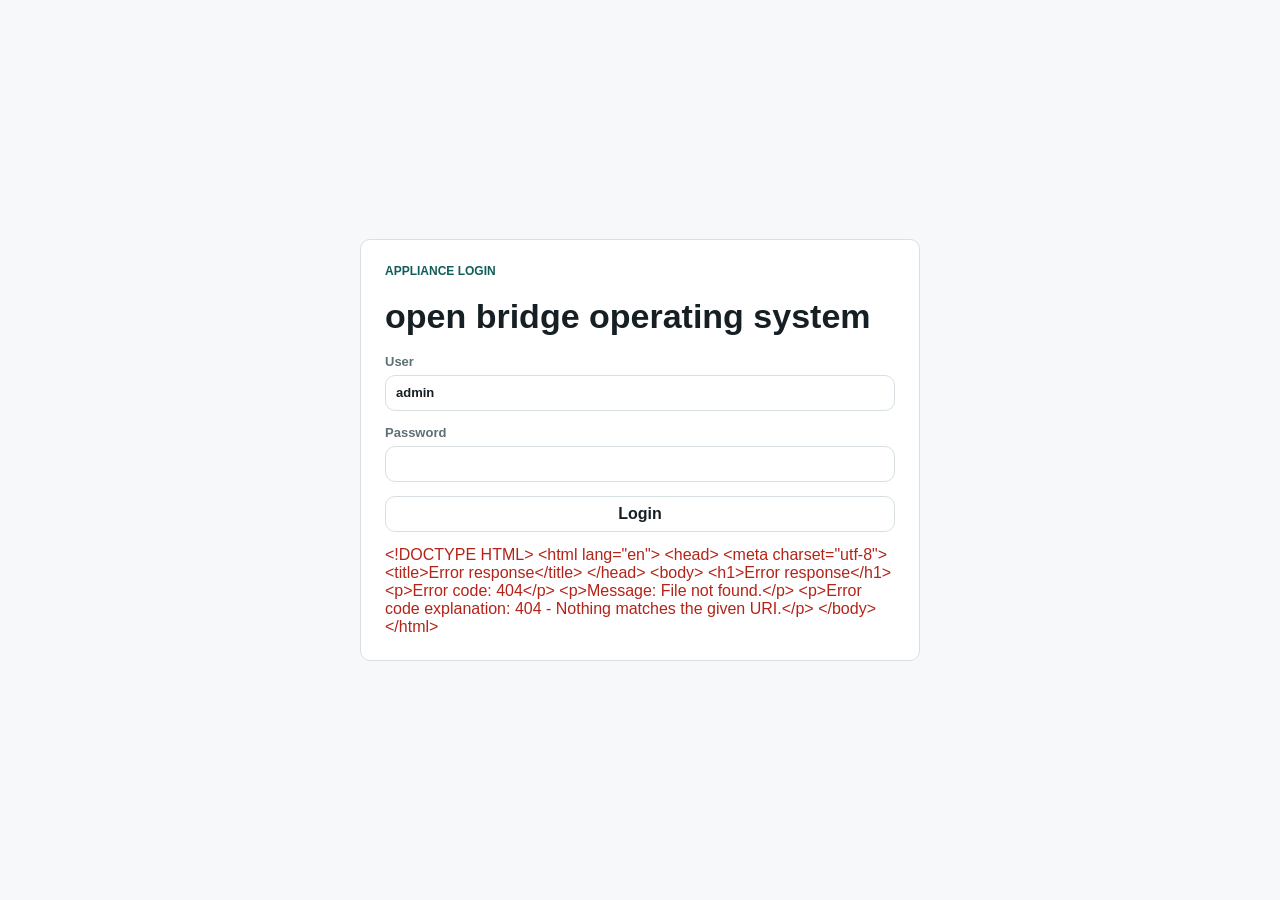
==== apps/obos-web/index.html @ 205cfef3 "Add signed full appliance updates" ====
<!doctype html>
<html lang="en">
  <head>
    <meta charset="utf-8">
    <meta name="viewport" content="width=device-width, initial-scale=1">
    <title>open bridge operating system</title>
    <link rel="stylesheet" href="./styles.css">
    <script src="./app.js" defer></script>
  </head>
  <body>
    <section class="auth-shell" data-auth-screen aria-labelledby="login-title">
      <form class="auth-panel" data-login-form>
        <p class="eyebrow">Appliance Login</p>
        <h1 id="login-title">open bridge operating system</h1>
        <label>
          User
          <input name="username" type="text" value="admin" autocomplete="username" required>
        </label>
        <label>
          Password
          <input name="password" type="password" autocomplete="current-password" required>
        </label>
        <button type="submit">Login</button>
        <p class="auth-status" data-auth-status>Checking session...</p>
      </form>
    </section>

    <main class="shell" data-app-shell hidden>
      <header class="topbar" aria-label="Appliance overview">
        <div>
          <p class="eyebrow">Appliance Console</p>
          <h1>open bridge operating system</h1>
          <nav class="app-nav" aria-label="Console navigation">
            <a href="/obos/" aria-current="page">Overview</a>
            <a href="/obos/diagnostics/">System Diagnostics</a>
          </nav>
        </div>
        <dl class="summary-strip" aria-label="Current appliance state">
          <div>
            <dt>open bridge server</dt>
            <dd data-agent-field="status-summary:service_active">pending</dd>
          </div>
          <div>
            <dt>Security baseline</dt>
            <dd data-agent-field="security-summary:result">pending</dd>
            <a class="status-link" href="/obos/diagnostics/">View diagnostics</a>
          </div>
          <div>
            <dt>MQTT LAN</dt>
            <dd data-agent-field="mqtt-summary:lan_enabled">pending</dd>
          </div>
        </dl>
      </header>

      <section class="panel primary-panel" aria-labelledby="status-title">
        <div class="panel-heading">
          <div>
            <p class="eyebrow">Status</p>
            <h2 id="status-title">Appliance Health <button class="help-button" type="button" aria-label="Help for appliance health" data-help-title="Appliance Health" data-help="This area combines the managed OBS service state, direct health checks, update recovery readiness, network state, and the result of the most recent action.">?</button></h2>
          </div>
          <div class="button-row" aria-label="Appliance actions">
            <button type="button" data-mutation-action="start" data-confirm="start" data-mutation-status-target="service-action">Start</button>
            <button type="button" data-mutation-action="stop" data-confirm="stop" data-mutation-status-target="service-action">Stop</button>
            <button type="button" data-mutation-action="restart" data-confirm="restart" data-mutation-status-target="service-action">Restart</button>
            <button type="button" data-mutation-action="update" data-confirm="update" data-mutation-status-target="service-action" title="Back up OBS, update Debian packages and containers, verify health, and reboot when required">Update Appliance</button>
            <button type="button" data-logout>Logout</button>
            <button class="icon-button" type="button" aria-label="Refresh status" title="Refresh status" data-refresh-status>
              <svg aria-hidden="true" viewBox="0 0 24 24" width="18" height="18">
                <path d="M20 11a8 8 0 1 0-2.34 5.66M20 4v7h-7" fill="none" stroke="currentColor" stroke-width="2" stroke-linecap="round" stroke-linejoin="round"/>
              </svg>
            </button>
          </div>
        </div>
        <div class="metric-grid">
          <article>
            <span>Systemd <button class="help-button" type="button" aria-label="Help for Systemd" data-help-title="Systemd" data-help="Shows whether the operating-system service that manages the OBS containers is active. Active means systemd completed the managed Compose start successfully.">?</button></span>
            <strong data-agent-field="status-summary:service_active">pending</strong>
          </article>
          <article>
            <span>Local health <button class="help-button" type="button" aria-label="Help for local health" data-help-title="Local health" data-help="Checks the OBS health endpoint directly on localhost. OK confirms that the application responds without involving nginx or TLS.">?</button></span>
            <strong data-agent-field="status-summary:health_local">pending</strong>
          </article>
          <article>
            <span>HTTPS proxy <button class="help-button" type="button" aria-label="Help for HTTPS proxy" data-help-title="HTTPS proxy" data-help="Checks OBS through nginx using the appliance Root CA. OK confirms the complete local HTTPS path and certificate trust.">?</button></span>
            <strong data-agent-field="status-summary:health_https_proxy">pending</strong>
          </article>
          <article>
            <span>Last update <button class="help-button" type="button" aria-label="Help for last update" data-help-title="Last update" data-help="True means at least one complete update has pulled images, restarted OBS, passed both health checks, and written an update record.">?</button></span>
            <strong data-agent-field="update-summary:last_update_present">pending</strong>
          </article>
          <article>
            <span>OS packages</span>
            <strong data-agent-field="update-summary:last_update_os_packages_updated">pending</strong>
          </article>
          <article>
            <span>OBOS release <button class="help-button" type="button" aria-label="Help for OBOS release update" data-help-title="OBOS release update" data-help="Checks the latest GitHub release for a signed in-place update bundle. The appliance installs it only after its Minisign signature and archive checksum pass.">?</button></span>
            <strong data-agent-field="update-summary:last_update_obos_release_status">pending</strong>
          </article>
          <article>
            <span>Release channel</span>
            <strong data-agent-field="update-release-summary:release_status">pending</strong>
          </article>
          <article>
            <span>Installed OBOS</span>
            <strong data-agent-field="update-release-summary:installed_version">pending</strong>
          </article>
          <article>
            <span>Latest signed OBOS</span>
            <strong data-agent-field="update-release-summary:available_version">pending</strong>
          </article>
          <article>
            <span>Container images</span>
            <strong data-agent-field="update-summary:last_update_container_images_updated">pending</strong>
          </article>
          <article>
            <span>Reboot pending <button class="help-button" type="button" aria-label="Help for reboot status" data-help-title="Update reboot" data-help="A complete appliance update schedules a controlled reboot when packages or a new kernel require it. The update waits 60 seconds so the browser can receive the result.">?</button></span>
            <strong data-agent-field="update-summary:last_update_reboot_pending">pending</strong>
          </article>
          <article>
            <span>Application rollback backup <button class="help-button" type="button" aria-label="Help for rollback backup" data-help-title="Application rollback backup" data-help="True means the OBS data and configuration backup created immediately before the last successful update still exists. It does not roll back Debian packages or OBOS system files.">?</button></span>
            <strong data-agent-field="update-summary:rollback_backup_present">pending</strong>
          </article>
          <article>
            <span>Network <button class="help-button" type="button" aria-label="Help for network" data-help-title="Network" data-help="True means the appliance has a default network route. It does not by itself prove Internet or DNS connectivity.">?</button></span>
            <strong data-agent-field="system-summary:default_route_present">pending</strong>
          </article>
          <article>
            <span>Action <button class="help-button" type="button" aria-label="Help for action status" data-help-title="Action status" data-help="Shows the current or most recent Start, Stop, Restart, or Update operation. On failure the detailed agent error is displayed here.">?</button></span>
            <strong data-mutation-status="service-action">ready</strong>
          </article>
        </div>
        <section class="release-preview" aria-labelledby="release-preview-title">
          <h3 id="release-preview-title">Release notes <button class="help-button" type="button" aria-label="Help for release notes" data-help-title="Signed release notes" data-help="These notes are downloaded from the latest GitHub release and accepted only when their checksum is covered by the valid Minisign-signed update manifest. They are shown before update confirmation.">?</button></h3>
          <pre data-release-notes>No signed release notes are available.</pre>
        </section>
      </section>

      <section class="grid" aria-label="Operational panels">
        <article class="panel">
          <div class="panel-heading">
            <h2>Backups <button class="help-button" type="button" aria-label="Help for backups" data-help-title="Backups" data-help="Creates appliance-local backups containing OBS data, MQTT state, configuration, appliance identity, and TLS private material. Portable exports add passphrase-based encryption for transfer.">?</button></h2>
            <div class="button-row">
              <button type="button" data-mutation-action="backup" data-confirm="backup" data-mutation-status-target="backup">Create Backup</button>
              <div class="control-group">
                <input id="portable-passphrase" type="password" autocomplete="new-password" placeholder="export passphrase" aria-label="Portable export passphrase">
                <button type="button" data-mutation-action="portable-export" data-confirm="portable-export" data-mutation-status-target="portable-export" data-mutation-backup-from="backup-summary:latest_backup">Portable Export</button>
                <a class="download-link" href="#" data-portable-download hidden>Download</a>
              </div>
            </div>
          </div>
          <dl>
            <div><dt>Latest backup</dt><dd data-agent-field="backup-summary:latest_backup_present">pending</dd></div>
            <div><dt>Backup count</dt><dd data-agent-field="backup-list:backup_count">pending</dd></div>
            <div><dt>Inspection</dt><dd data-agent-field="backup-summary:latest_backup_inspection">pending</dd></div>
            <div><dt>Retention candidates</dt><dd data-agent-field="backup-prune-plan:delete_candidate_count">pending</dd></div>
            <div><dt>Backup action</dt><dd data-mutation-status="backup">ready</dd></div>
            <div><dt>Portable export</dt><dd data-mutation-status="portable-export">ready</dd></div>
          </dl>
        </article>

        <article class="panel">
          <div class="panel-heading">
            <h2>Restore <button class="help-button" type="button" aria-label="Help for restore" data-help-title="Restore" data-help="Restore is staged first and never applied directly from this web console. Inspect the staged result and use an explicitly confirmed CLI apply step.">?</button></h2>
            <div class="button-row">
              <button type="button" data-mutation-action="restore-stage" data-confirm="restore-stage" data-mutation-status-target="restore-stage" data-mutation-backup-from="backup-summary:latest_backup">Stage Latest</button>
              <div class="control-group">
                <input id="portable-import-file" type="file" accept=".tar,application/x-tar" aria-label="Portable backup file">
                <button type="button" data-upload-portable>Upload Portable</button>
              </div>
              <div class="control-group">
                <input id="portable-import-passphrase" type="password" autocomplete="new-password" placeholder="import passphrase" aria-label="Portable import passphrase">
                <button type="button" data-mutation-action="portable-import-stage" data-confirm="portable-import-stage" data-mutation-status-target="portable-import" data-mutation-portable-from="portable-import-upload:portable_backup">Stage Portable</button>
              </div>
            </div>
          </div>
          <dl>
            <div><dt>Stage directory</dt><dd data-agent-field="restore-stage-summary:stage_dir_present">pending</dd></div>
            <div><dt>Staged restores</dt><dd data-agent-field="restore-stage-summary:stage_count">pending</dd></div>
            <div><dt>Apply plan</dt><dd data-agent-field="restore-apply-plan:format">not selected</dd></div>
            <div><dt>Restore action</dt><dd data-mutation-status="restore-stage">ready</dd></div>
            <div><dt>Portable import</dt><dd data-mutation-status="portable-import">ready</dd></div>
          </dl>
        </article>

        <article class="panel">
          <div class="panel-heading">
            <h2>MQTT Exposure <button class="help-button" type="button" aria-label="Help for MQTT exposure" data-help-title="MQTT Exposure" data-help="MQTT is localhost-only by default. Enable LAN only when external clients require it, and restrict the source CIDR whenever possible.">?</button></h2>
            <div class="button-row">
              <div class="control-group">
                <input id="mqtt-source-cidr" type="text" inputmode="text" autocomplete="off" placeholder="source CIDR" aria-label="MQTT source CIDR">
                <button type="button" data-mutation-action="mqtt-enable-lan" data-confirm="mqtt-enable-lan" data-mutation-status-target="mqtt">Enable LAN</button>
              </div>
              <button type="button" data-mutation-action="mqtt-disable-lan" data-confirm="mqtt-disable-lan" data-mutation-status-target="mqtt">Disable LAN</button>
            </div>
          </div>
          <dl>
            <div><dt>Plain listener</dt><dd data-agent-field="mqtt-summary:mqtt_host_port">pending</dd></div>
            <div><dt>WebSocket listener</dt><dd data-agent-field="mqtt-summary:mqtt_ws_host_port">pending</dd></div>
            <div><dt>Firewall source</dt><dd data-agent-field="mqtt-summary:firewall_source">pending</dd></div>
            <div><dt>MQTT action</dt><dd data-mutation-status="mqtt">ready</dd></div>
          </dl>
        </article>

        <article class="panel">
          <div class="panel-heading">
            <h2>Host Basics <button class="help-button" type="button" aria-label="Help for host basics" data-help-title="Host Basics" data-help="Set a short hostname and optional domain to form the system FQDN. Host identity changes do not silently replace certificates; use Renew Leaf afterward to issue a certificate containing the new DNS name.">?</button></h2>
            <div class="button-row">
              <div class="control-group">
                <input id="host-name" type="text" inputmode="text" autocomplete="off" placeholder="hostname" aria-label="Hostname">
                <input id="host-domain" type="text" inputmode="text" autocomplete="off" placeholder="domain (optional)" aria-label="Domain">
                <button type="button" data-mutation-action="set-hostname" data-confirm="set-hostname" data-mutation-status-target="host">Set Host Identity</button>
              </div>
              <div class="control-group">
                <input id="host-timezone" type="text" inputmode="text" autocomplete="off" placeholder="Search timezone" list="timezone-options" aria-label="Timezone">
                <button type="button" data-mutation-action="set-timezone" data-confirm="set-timezone" data-mutation-status-target="host">Set Timezone</button>
              </div>
              <datalist id="timezone-options"></datalist>
            </div>
          </div>
          <p class="inline-notice" data-host-identity-tls-notice hidden>
            Host identity is not present in the active leaf certificate. The current certificate remains active until you select <strong>Renew Leaf</strong> in TLS Trust.
          </p>
          <dl>
            <div><dt>Hostname</dt><dd data-agent-field="system-summary:hostname">pending</dd></div>
            <div><dt>Timezone</dt><dd data-agent-field="system-summary:timezone">pending</dd></div>
            <div><dt>Primary interface</dt><dd data-agent-field="system-summary:primary_interface">pending</dd></div>
            <div><dt>Host action</dt><dd data-mutation-status="host">ready</dd></div>
          </dl>
        </article>

        <article class="panel">
          <div class="panel-heading">
            <h2>TLS Trust <button class="help-button" type="button" aria-label="Help for TLS trust" data-help-title="TLS Trust" data-help="TLS material and the public Root CA download are prepared automatically during first boot and after certificate renewal. Renew Leaf preserves the Root CA while immediately issuing a new server certificate for the current host identity and primary network addresses.">?</button></h2>
            <div class="button-row">
              <button type="button" data-mutation-action="tls-renew-leaf" data-confirm="tls-renew-leaf" data-mutation-status-target="tls" title="Issue a new leaf for the current hostname, FQDN, and IP addresses">Renew Leaf</button>
              <a class="download-link" href="/obos/api/v1/downloads/trust-ca" data-ca-download hidden>Download Root CA</a>
            </div>
          </div>
          <dl>
            <div><dt>Local CA <button class="help-button" type="button" aria-label="Help for local CA" data-help-title="Local Root CA" data-help="The appliance-specific trust anchor. Export and install this public certificate on clients that should trust the OBOS HTTPS certificate.">?</button></dt><dd data-agent-field="tls-summary:local_ca_present">pending</dd></div>
            <div><dt>CA fingerprint</dt><dd data-agent-field="tls-summary:local_ca_sha256_fingerprint">pending</dd></div>
            <div><dt>Leaf certificate <button class="help-button" type="button" aria-label="Help for leaf certificate" data-help-title="Leaf certificate" data-help="The HTTPS server certificate presented by this appliance. It is signed by the local Root CA and should not be installed as the trust anchor.">?</button></dt><dd data-agent-field="tls-summary:leaf_present">pending</dd></div>
            <div><dt>Leaf fingerprint</dt><dd data-agent-field="tls-summary:leaf_sha256_fingerprint">pending</dd></div>
            <div><dt>Leaf valid until</dt><dd data-agent-field="tls-summary:leaf_not_after">pending</dd></div>
            <div><dt>Expiry warning</dt><dd data-agent-field="tls-summary:leaf_expiry_warning">pending</dd></div>
            <div><dt>Leaf DNS names</dt><dd data-agent-field="tls-summary:leaf_dns_names">pending</dd></div>
            <div><dt>Leaf IP addresses</dt><dd data-agent-field="tls-summary:leaf_ip_addresses">pending</dd></div>
            <div><dt>Leaf validity policy <button class="help-button" type="button" aria-label="Help for leaf validity policy" data-help-title="Leaf validity policy" data-help="New leaf certificates are valid for at most 90 days. A daily timer renews the leaf after 47 days, while preserving the local Root CA.">?</button></dt><dd><span data-agent-field="tls-summary:leaf_validity_days">pending</span> days</dd></div>
            <div><dt>Automatic renewal</dt><dd>after <span data-agent-field="tls-summary:leaf_renew_after_days">pending</span> days</dd></div>
            <div><dt>Previous leaf backups</dt><dd data-agent-field="tls-summary:leaf_backup_keep">pending</dd></div>
            <div><dt>Trust bundle <button class="help-button" type="button" aria-label="Help for trust bundle" data-help-title="Trust bundle" data-help="True means public trust files were generated on the appliance. Use Download Root CA to retrieve the Root CA certificate; no private key is included.">?</button></dt><dd data-agent-field="tls-summary:trust_export_present">pending</dd></div>
            <div><dt>TLS action</dt><dd data-mutation-status="tls">ready</dd></div>
          </dl>
        </article>

      </section>
    </main>
    <dialog class="help-dialog" data-help-dialog aria-labelledby="help-dialog-title">
      <div class="help-dialog-heading">
        <h2 id="help-dialog-title" data-help-dialog-title>Help</h2>
        <button class="help-close" type="button" aria-label="Close help" data-help-close>×</button>
      </div>
      <p data-help-dialog-body></p>
    </dialog>
    <dialog class="confirmation-dialog" data-confirm-dialog aria-labelledby="confirmation-dialog-title" aria-describedby="confirmation-dialog-body">
      <div class="confirmation-dialog-heading">
        <span class="confirmation-icon" aria-hidden="true">!</span>
        <div>
          <p class="eyebrow">Confirm action</p>
          <h2 id="confirmation-dialog-title" data-confirm-dialog-title>Continue?</h2>
        </div>
      </div>
      <p id="confirmation-dialog-body" data-confirm-dialog-body></p>
      <form method="dialog" class="confirmation-actions">
        <button type="submit" value="cancel" autofocus>Cancel</button>
        <button class="primary-action" type="submit" value="confirm" data-confirm-dialog-accept>Continue</button>
      </form>
    </dialog>
  </body>
</html>
---- apps/obos-web/styles.css ----
:root {
  color-scheme: light;
  --bg: #f7f8fa;
  --surface: #ffffff;
  --surface-muted: #eef3f5;
  --text: #162024;
  --muted: #5f6f76;
  --line: #d9e0e4;
  --accent: #0f766e;
  --accent-strong: #115e59;
  --success: #08745b;
  --success-bg: #e9f7f2;
  --warn: #a16207;
  --danger: #b42318;
  --danger-bg: #fff0ee;
  --radius: 10px;
}

* {
  box-sizing: border-box;
}

[hidden] {
  display: none !important;
}

body {
  margin: 0;
  min-width: 320px;
  background: var(--bg);
  color: var(--text);
  font-family: Arial, Helvetica, sans-serif;
}

button {
  min-height: 36px;
  border: 1px solid var(--line);
  border-radius: var(--radius);
  background: var(--surface);
  color: var(--text);
  font: inherit;
  font-weight: 700;
  padding: 0 12px;
  transition: border-color 120ms ease, background 120ms ease, color 120ms ease, transform 120ms ease;
}

button:hover:not(:disabled),
.download-link:hover {
  border-color: var(--accent);
  background: var(--surface-muted);
}

button:active:not(:disabled) {
  transform: translateY(1px);
}

button:focus-visible,
input:focus-visible,
.download-link:focus-visible,
.app-nav a:focus-visible {
  outline: 3px solid rgb(15 118 110 / 20%);
  outline-offset: 2px;
}

.download-link {
  display: inline-flex;
  min-height: 36px;
  align-items: center;
  border: 1px solid var(--line);
  border-radius: var(--radius);
  background: var(--surface-muted);
  color: var(--accent-strong);
  font-weight: 700;
  padding: 0 12px;
  text-decoration: none;
}

button:disabled {
  color: var(--muted);
  cursor: not-allowed;
  opacity: 0.65;
}

.help-button {
  display: inline-grid;
  width: 18px;
  height: 18px;
  min-height: 18px;
  place-items: center;
  margin-left: 3px;
  border-color: #9db0b8;
  border-radius: 50%;
  color: var(--accent-strong);
  font-size: 12px;
  line-height: 1;
  padding: 0;
  vertical-align: 1px;
}

.help-button:hover,
.help-button:focus-visible {
  border-color: var(--accent);
  background: var(--surface-muted);
}

.help-dialog {
  width: min(520px, calc(100% - 32px));
  border: 1px solid var(--line);
  border-radius: 12px;
  background: var(--surface);
  color: var(--text);
  padding: 20px;
  box-shadow: 0 18px 48px rgb(22 32 36 / 22%);
}

.help-dialog::backdrop {
  background: rgb(16 24 32 / 48%);
}

.confirmation-dialog {
  width: min(500px, calc(100% - 32px));
  border: 1px solid var(--line);
  border-radius: 16px;
  background: var(--surface);
  color: var(--text);
  padding: 24px;
  box-shadow: 0 24px 64px rgb(22 32 36 / 28%);
}

.confirmation-dialog::backdrop {
  background: rgb(16 24 32 / 55%);
  backdrop-filter: blur(2px);
}

.confirmation-dialog-heading {
  display: flex;
  align-items: center;
  gap: 14px;
}

.confirmation-dialog-heading h2 {
  margin: 0;
}

.confirmation-icon {
  display: grid;
  width: 42px;
  height: 42px;
  flex: 0 0 42px;
  place-items: center;
  border-radius: 50%;
  background: var(--surface-muted);
  color: var(--accent-strong);
  font-size: 22px;
  font-weight: 800;
}

.confirmation-dialog[data-tone="warning"] .confirmation-icon {
  background: #fff4d6;
  color: var(--warn);
}

.confirmation-dialog[data-tone="danger"] .confirmation-icon {
  background: var(--danger-bg);
  color: var(--danger);
}

.confirmation-dialog > p {
  margin: 18px 0 0;
  color: var(--muted);
  line-height: 1.55;
  white-space: pre-line;
}

.confirmation-actions {
  display: flex;
  justify-content: flex-end;
  gap: 8px;
  margin-top: 24px;
}

.primary-action {
  border-color: var(--accent);
  background: var(--accent);
  color: #ffffff;
}

.primary-action:hover:not(:disabled) {
  border-color: var(--accent-strong);
  background: var(--accent-strong);
}

.confirmation-dialog[data-tone="danger"] .primary-action {
  border-color: var(--danger);
  background: var(--danger);
}

.confirmation-dialog[data-tone="danger"] .primary-action:hover:not(:disabled) {
  border-color: #8f1c13;
  background: #8f1c13;
}

.help-dialog-heading {
  display: flex;
  align-items: center;
  justify-content: space-between;
  gap: 16px;
}

.help-dialog p {
  margin: 14px 0 0;
  color: var(--muted);
  line-height: 1.55;
}

.help-close {
  width: 32px;
  min-height: 32px;
  padding: 0;
  font-size: 22px;
  line-height: 1;
}

input {
  min-height: 36px;
  min-width: 150px;
  border: 1px solid var(--line);
  border-radius: var(--radius);
  background: var(--surface);
  color: var(--text);
  font: inherit;
  padding: 0 10px;
}

.auth-shell {
  min-height: 100vh;
  display: grid;
  place-items: center;
  padding: 24px;
}

.auth-panel {
  width: min(100%, 560px);
  display: grid;
  gap: 14px;
  border: 1px solid var(--line);
  border-radius: var(--radius);
  background: var(--surface);
  padding: 24px;
}

.auth-panel label {
  display: grid;
  gap: 6px;
  color: var(--muted);
  font-size: 13px;
  font-weight: 700;
}

.auth-panel h1 {
  margin-bottom: 4px;
}

.auth-status {
  min-height: 20px;
  margin: 0;
  color: var(--muted);
  overflow-wrap: anywhere;
}

.auth-status[data-state="ok"] {
  color: var(--accent-strong);
}

.auth-status[data-state="error"] {
  color: var(--danger);
}

.shell {
  width: min(1280px, calc(100% - 32px));
  margin: 0 auto;
  padding: 24px 0 40px;
}

.topbar {
  display: grid;
  grid-template-columns: minmax(0, 1fr) minmax(320px, 560px);
  gap: 24px;
  align-items: end;
  padding: 20px 0 24px;
}

.diagnostics-topbar {
  align-items: center;
}

.app-nav {
  display: flex;
  gap: 6px;
  margin-top: 14px;
}

.app-nav a {
  border-radius: 999px;
  color: var(--muted);
  font-size: 13px;
  font-weight: 700;
  padding: 7px 11px;
  text-decoration: none;
}

.app-nav a:hover,
.app-nav a[aria-current="page"] {
  background: var(--surface-muted);
  color: var(--accent-strong);
}

.page-actions {
  display: flex;
  justify-content: flex-end;
  gap: 8px;
}

.status-link {
  display: inline-block;
  margin-top: 7px;
  color: var(--accent-strong);
  font-size: 12px;
  font-weight: 700;
  text-decoration: none;
}

.status-link:hover {
  text-decoration: underline;
}

.eyebrow {
  margin: 0 0 6px;
  color: var(--accent-strong);
  font-size: 12px;
  font-weight: 800;
  letter-spacing: 0;
  text-transform: uppercase;
}

h1,
h2 {
  margin: 0;
  letter-spacing: 0;
}

h1 {
  font-size: 34px;
  line-height: 1.1;
}

h2 {
  font-size: 18px;
  line-height: 1.25;
}

.summary-strip,
.metric-grid,
.grid,
.inline-list {
  display: grid;
  gap: 12px;
}

.summary-strip {
  grid-template-columns: repeat(3, minmax(0, 1fr));
  margin: 0;
}

.summary-strip div,
.metric-grid article {
  min-width: 0;
  border: 1px solid var(--line);
  border-radius: var(--radius);
  background: var(--surface);
  padding: 12px;
}

dt,
.metric-grid span {
  color: var(--muted);
  font-size: 12px;
  font-weight: 700;
}

dd,
.metric-grid strong {
  display: block;
  min-width: 0;
  margin: 4px 0 0;
  overflow-wrap: anywhere;
  font-size: 15px;
}

[data-agent-field][data-state="ok"],
[data-mutation-status][data-state="ok"] {
  color: var(--success);
  font-weight: 700;
}

[data-agent-field][data-state="loading"],
[data-mutation-status][data-state="loading"] {
  color: var(--muted);
}

[data-agent-field][data-state="error"],
[data-mutation-status][data-state="error"] {
  color: var(--danger);
  font-weight: 700;
}

.log-viewer {
  min-height: 180px;
  max-height: 360px;
  margin: 14px 0 0;
  overflow: auto;
  border: 1px solid var(--line);
  border-radius: var(--radius);
  background: #101820;
  color: #e7eef2;
  font: 13px/1.45 Consolas, "Liberation Mono", monospace;
  overflow-wrap: anywhere;
  padding: 12px;
  white-space: pre-wrap;
}

.release-preview {
  margin-top: 14px;
  border: 1px solid var(--line);
  border-radius: var(--radius);
  background: var(--surface-muted);
  padding: 14px;
}

.release-preview h3 {
  margin: 0;
  font-size: 15px;
}

.release-preview pre {
  max-height: 240px;
  margin: 10px 0 0;
  overflow: auto;
  color: var(--text);
  font: inherit;
  line-height: 1.5;
  overflow-wrap: anywhere;
  white-space: pre-wrap;
}

.log-viewer[data-state="loading"] {
  color: #a9b8c0;
}

.log-viewer[data-state="error"] {
  color: #f9b4aa;
}

.secret-value {
  font-family: Consolas, "Liberation Mono", monospace;
  overflow-wrap: anywhere;
}

.secret-value[data-state="ok"] {
  color: var(--accent-strong);
}

.secret-value[data-state="error"] {
  color: var(--danger);
}

.secret-notice dd {
  display: grid;
  gap: 8px;
}

.secret-notice button {
  justify-self: start;
}

.panel {
  border: 1px solid var(--line);
  border-radius: var(--radius);
  background: var(--surface);
  padding: 18px;
  box-shadow: 0 3px 14px rgb(22 32 36 / 5%);
}

.inline-notice {
  margin: 0 0 14px;
  border: 1px solid #d49a27;
  border-radius: 8px;
  background: #fff7df;
  color: #714d00;
  padding: 10px 12px;
}

.failure-details {
  margin-top: 14px;
  border: 1px solid #d33d2e;
  border-radius: 8px;
  background: #fff1ef;
  color: #7a1f16;
  padding: 10px 12px;
}

.failure-details h3 {
  margin: 0 0 8px;
  font-size: 15px;
}

.failure-details ul {
  margin: 0;
  padding-left: 20px;
}

.primary-panel {
  margin-bottom: 16px;
}

.panel-heading {
  display: flex;
  gap: 12px;
  align-items: center;
  justify-content: space-between;
  margin-bottom: 14px;
}

.button-row {
  display: flex;
  flex-wrap: wrap;
  gap: 8px;
  align-items: center;
  justify-content: flex-end;
}

.control-group {
  display: inline-flex;
  max-width: 100%;
  align-items: stretch;
  flex-wrap: nowrap;
}

.control-group > input {
  min-width: 0;
  flex: 1 1 150px;
  border-radius: 0;
}

.control-group > :first-child {
  border-radius: var(--radius) 0 0 var(--radius);
}

.control-group > :last-child {
  border-radius: 0 var(--radius) var(--radius) 0;
}

.control-group > * + * {
  margin-left: -1px;
}

.control-group button,
.control-group .download-link {
  position: relative;
  white-space: nowrap;
}

.icon-button svg {
  display: block;
}

.icon-button:disabled svg {
  animation: refresh-spin 900ms linear infinite;
}

@keyframes refresh-spin {
  to {
    transform: rotate(360deg);
  }
}

.icon-button {
  width: 36px;
  padding: 0;
}

.metric-grid {
  grid-template-columns: repeat(4, minmax(0, 1fr));
}

.grid {
  grid-template-columns: repeat(2, minmax(0, 1fr));
}

.diagnostics-grid {
  grid-template-columns: 1fr;
}

.wide {
  grid-column: 1 / -1;
}

.panel dl {
  display: grid;
  gap: 10px;
  margin: 0;
}

.panel dl div {
  display: grid;
  grid-template-columns: minmax(120px, 0.8fr) minmax(0, 1.2fr);
  gap: 12px;
  align-items: baseline;
  border-top: 1px solid var(--line);
  padding-top: 10px;
}

.inline-list {
  grid-template-columns: repeat(4, minmax(0, 1fr));
}

@media (max-width: 860px) {
  .topbar,
  .grid,
  .metric-grid,
  .summary-strip,
  .inline-list {
    grid-template-columns: 1fr;
  }

  h1 {
    font-size: 28px;
  }

  .panel-heading {
    align-items: flex-start;
    flex-direction: column;
  }

  .button-row,
  .page-actions {
    width: 100%;
    justify-content: flex-start;
  }
}

@media (max-width: 600px) {
  .auth-shell {
    padding: 12px;
  }

  .auth-panel h1 {
    font-size: 26px;
  }

  .control-group {
    width: 100%;
  }
}

@media (min-width: 440px) {
  .auth-panel h1 {
    white-space: nowrap;
  }
}
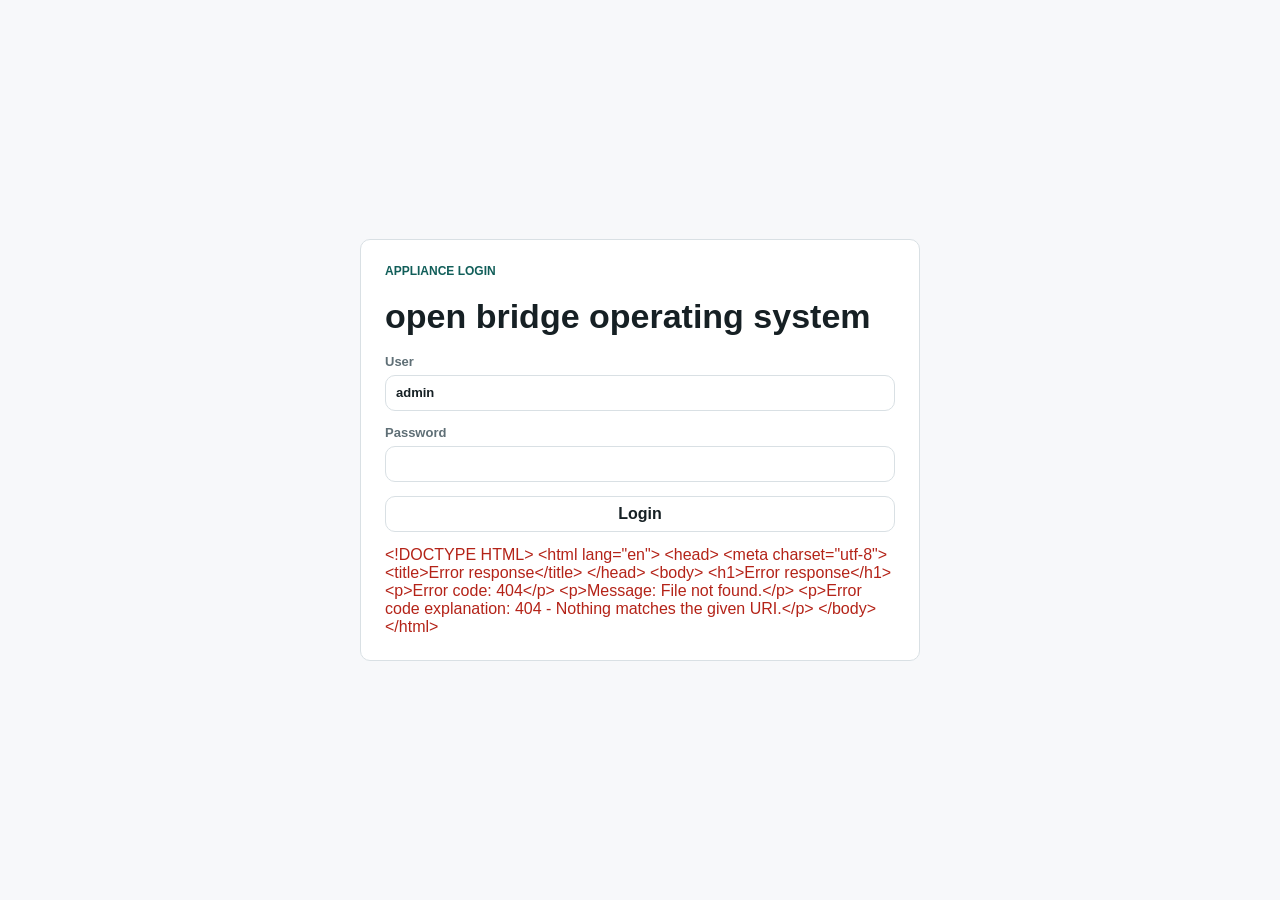
==== commit 6590ef8d: "Polish update release notes and settings layout" ====
--- a/apps/obos-web/index.html
+++ b/apps/obos-web/index.html
@@ -41,6 +41,10 @@
             <dd data-agent-field="status-summary:service_active">pending</dd>
           </div>
           <div>
+            <dt>OBS version</dt>
+            <dd data-agent-field="status-summary:obs_version">pending</dd>
+          </div>
+          <div>
             <dt>Security baseline</dt>
             <dd data-agent-field="security-summary:result">pending</dd>
             <a class="status-link" href="/obos/diagnostics/">View diagnostics</a>
@@ -77,6 +81,10 @@
             <strong data-agent-field="status-summary:service_active">pending</strong>
           </article>
           <article>
+            <span>OBS version <button class="help-button" type="button" aria-label="Help for OBS version" data-help-title="OBS version" data-help="Reports the version returned by the running open bridge server health endpoint. Unknown means OBS is stopped, unreachable, or did not return a valid version.">?</button></span>
+            <strong data-agent-field="status-summary:obs_version">pending</strong>
+          </article>
+          <article>
             <span>Local health <button class="help-button" type="button" aria-label="Help for local health" data-help-title="Local health" data-help="Checks the OBS health endpoint directly on localhost. OK confirms that the application responds without involving nginx or TLS.">?</button></span>
             <strong data-agent-field="status-summary:health_local">pending</strong>
           </article>
@@ -96,9 +104,17 @@
             <span>OBOS release <button class="help-button" type="button" aria-label="Help for OBOS release update" data-help-title="OBOS release update" data-help="Checks the latest GitHub release for a signed in-place update bundle. The appliance installs it only after its Minisign signature and archive checksum pass.">?</button></span>
             <strong data-agent-field="update-summary:last_update_obos_release_status">pending</strong>
           </article>
-          <article>
-            <span>Release channel</span>
-            <strong data-agent-field="update-release-summary:release_status">pending</strong>
+          <article class="release-channel-card">
+            <span>Release channel <button class="help-button" type="button" aria-label="Help for release channel" data-help-title="Release channel" data-help="Stable follows normal signed releases. Prerelease follows the newest signed GitHub prerelease. Every update must pass the same Minisign and checksum verification.">?</button></span>
+            <strong data-agent-field="release-channel-summary:release_channel">pending</strong>
+            <div class="control-group channel-controls">
+              <select id="release-channel" aria-label="Update channel">
+                <option value="stable">Stable</option>
+                <option value="prerelease">Prerelease</option>
+              </select>
+              <button type="button" data-mutation-action="set-release-channel" data-confirm="set-release-channel" data-mutation-status-target="release-channel">Apply</button>
+            </div>
+            <small data-mutation-status="release-channel">ready</small>
           </article>
           <article>
             <span>Installed OBOS</span>
@@ -130,82 +146,17 @@
           </article>
         </div>
         <section class="release-preview" aria-labelledby="release-preview-title">
-          <h3 id="release-preview-title">Release notes <button class="help-button" type="button" aria-label="Help for release notes" data-help-title="Signed release notes" data-help="These notes are downloaded from the latest GitHub release and accepted only when their checksum is covered by the valid Minisign-signed update manifest. They are shown before update confirmation.">?</button></h3>
-          <pre data-release-notes>No signed release notes are available.</pre>
+          <h3 id="release-preview-title">Changes available for this appliance <button class="help-button" type="button" aria-label="Help for release notes" data-help-title="Signed release notes" data-help="Shows only signed release-note sections newer than the installed OBOS version and no newer than the selected available release. Markup is rendered without executable HTML.">?</button></h3>
+          <div class="release-notes markup-content" data-release-notes>No signed release notes are available.</div>
         </section>
       </section>
 
       <section class="grid" aria-label="Operational panels">
-        <article class="panel">
-          <div class="panel-heading">
-            <h2>Backups <button class="help-button" type="button" aria-label="Help for backups" data-help-title="Backups" data-help="Creates appliance-local backups containing OBS data, MQTT state, configuration, appliance identity, and TLS private material. Portable exports add passphrase-based encryption for transfer.">?</button></h2>
-            <div class="button-row">
-              <button type="button" data-mutation-action="backup" data-confirm="backup" data-mutation-status-target="backup">Create Backup</button>
-              <div class="control-group">
-                <input id="portable-passphrase" type="password" autocomplete="new-password" placeholder="export passphrase" aria-label="Portable export passphrase">
-                <button type="button" data-mutation-action="portable-export" data-confirm="portable-export" data-mutation-status-target="portable-export" data-mutation-backup-from="backup-summary:latest_backup">Portable Export</button>
-                <a class="download-link" href="#" data-portable-download hidden>Download</a>
-              </div>
-            </div>
-          </div>
-          <dl>
-            <div><dt>Latest backup</dt><dd data-agent-field="backup-summary:latest_backup_present">pending</dd></div>
-            <div><dt>Backup count</dt><dd data-agent-field="backup-list:backup_count">pending</dd></div>
-            <div><dt>Inspection</dt><dd data-agent-field="backup-summary:latest_backup_inspection">pending</dd></div>
-            <div><dt>Retention candidates</dt><dd data-agent-field="backup-prune-plan:delete_candidate_count">pending</dd></div>
-            <div><dt>Backup action</dt><dd data-mutation-status="backup">ready</dd></div>
-            <div><dt>Portable export</dt><dd data-mutation-status="portable-export">ready</dd></div>
-          </dl>
-        </article>
-
-        <article class="panel">
-          <div class="panel-heading">
-            <h2>Restore <button class="help-button" type="button" aria-label="Help for restore" data-help-title="Restore" data-help="Restore is staged first and never applied directly from this web console. Inspect the staged result and use an explicitly confirmed CLI apply step.">?</button></h2>
-            <div class="button-row">
-              <button type="button" data-mutation-action="restore-stage" data-confirm="restore-stage" data-mutation-status-target="restore-stage" data-mutation-backup-from="backup-summary:latest_backup">Stage Latest</button>
-              <div class="control-group">
-                <input id="portable-import-file" type="file" accept=".tar,application/x-tar" aria-label="Portable backup file">
-                <button type="button" data-upload-portable>Upload Portable</button>
-              </div>
-              <div class="control-group">
-                <input id="portable-import-passphrase" type="password" autocomplete="new-password" placeholder="import passphrase" aria-label="Portable import passphrase">
-                <button type="button" data-mutation-action="portable-import-stage" data-confirm="portable-import-stage" data-mutation-status-target="portable-import" data-mutation-portable-from="portable-import-upload:portable_backup">Stage Portable</button>
-              </div>
-            </div>
-          </div>
-          <dl>
-            <div><dt>Stage directory</dt><dd data-agent-field="restore-stage-summary:stage_dir_present">pending</dd></div>
-            <div><dt>Staged restores</dt><dd data-agent-field="restore-stage-summary:stage_count">pending</dd></div>
-            <div><dt>Apply plan</dt><dd data-agent-field="restore-apply-plan:format">not selected</dd></div>
-            <div><dt>Restore action</dt><dd data-mutation-status="restore-stage">ready</dd></div>
-            <div><dt>Portable import</dt><dd data-mutation-status="portable-import">ready</dd></div>
-          </dl>
-        </article>
-
-        <article class="panel">
-          <div class="panel-heading">
-            <h2>MQTT Exposure <button class="help-button" type="button" aria-label="Help for MQTT exposure" data-help-title="MQTT Exposure" data-help="MQTT is localhost-only by default. Enable LAN only when external clients require it, and restrict the source CIDR whenever possible.">?</button></h2>
-            <div class="button-row">
-              <div class="control-group">
-                <input id="mqtt-source-cidr" type="text" inputmode="text" autocomplete="off" placeholder="source CIDR" aria-label="MQTT source CIDR">
-                <button type="button" data-mutation-action="mqtt-enable-lan" data-confirm="mqtt-enable-lan" data-mutation-status-target="mqtt">Enable LAN</button>
-              </div>
-              <button type="button" data-mutation-action="mqtt-disable-lan" data-confirm="mqtt-disable-lan" data-mutation-status-target="mqtt">Disable LAN</button>
-            </div>
-          </div>
-          <dl>
-            <div><dt>Plain listener</dt><dd data-agent-field="mqtt-summary:mqtt_host_port">pending</dd></div>
-            <div><dt>WebSocket listener</dt><dd data-agent-field="mqtt-summary:mqtt_ws_host_port">pending</dd></div>
-            <div><dt>Firewall source</dt><dd data-agent-field="mqtt-summary:firewall_source">pending</dd></div>
-            <div><dt>MQTT action</dt><dd data-mutation-status="mqtt">ready</dd></div>
-          </dl>
-        </article>
-
-        <article class="panel">
-          <div class="panel-heading">
-            <h2>Host Basics <button class="help-button" type="button" aria-label="Help for host basics" data-help-title="Host Basics" data-help="Set a short hostname and optional domain to form the system FQDN. Host identity changes do not silently replace certificates; use Renew Leaf afterward to issue a certificate containing the new DNS name.">?</button></h2>
-            <div class="button-row">
-              <div class="control-group">
+        <article class="panel panel-host">
+          <div class="panel-heading">
+            <h2>Host Settings <button class="help-button" type="button" aria-label="Help for host settings" data-help-title="Host Settings" data-help="Set a short hostname and optional domain to form the system FQDN. Host identity changes do not silently replace certificates; use Renew Leaf afterward to issue a certificate containing the new DNS name.">?</button></h2>
+            <div class="button-row">
+              <div class="control-group stack-mobile">
                 <input id="host-name" type="text" inputmode="text" autocomplete="off" placeholder="hostname" aria-label="Hostname">
                 <input id="host-domain" type="text" inputmode="text" autocomplete="off" placeholder="domain (optional)" aria-label="Domain">
                 <button type="button" data-mutation-action="set-hostname" data-confirm="set-hostname" data-mutation-status-target="host">Set Host Identity</button>
@@ -228,7 +179,7 @@
           </dl>
         </article>
 
-        <article class="panel">
+        <article class="panel panel-tls">
           <div class="panel-heading">
             <h2>TLS Trust <button class="help-button" type="button" aria-label="Help for TLS trust" data-help-title="TLS Trust" data-help="TLS material and the public Root CA download are prepared automatically during first boot and after certificate renewal. Renew Leaf preserves the Root CA while immediately issuing a new server certificate for the current host identity and primary network addresses.">?</button></h2>
             <div class="button-row">
@@ -250,6 +201,71 @@
             <div><dt>Previous leaf backups</dt><dd data-agent-field="tls-summary:leaf_backup_keep">pending</dd></div>
             <div><dt>Trust bundle <button class="help-button" type="button" aria-label="Help for trust bundle" data-help-title="Trust bundle" data-help="True means public trust files were generated on the appliance. Use Download Root CA to retrieve the Root CA certificate; no private key is included.">?</button></dt><dd data-agent-field="tls-summary:trust_export_present">pending</dd></div>
             <div><dt>TLS action</dt><dd data-mutation-status="tls">ready</dd></div>
+          </dl>
+        </article>
+
+        <article class="panel panel-service">
+          <div class="panel-heading">
+            <h2>MQTT Service <button class="help-button" type="button" aria-label="Help for MQTT service" data-help-title="MQTT Service" data-help="MQTT is localhost-only by default. Enable LAN only when external clients require it, and restrict the source CIDR whenever possible.">?</button></h2>
+            <div class="button-row">
+              <div class="control-group">
+                <input id="mqtt-source-cidr" type="text" inputmode="text" autocomplete="off" placeholder="source CIDR" aria-label="MQTT source CIDR">
+                <button type="button" data-mutation-action="mqtt-enable-lan" data-confirm="mqtt-enable-lan" data-mutation-status-target="mqtt">Enable LAN</button>
+              </div>
+              <button type="button" data-mutation-action="mqtt-disable-lan" data-confirm="mqtt-disable-lan" data-mutation-status-target="mqtt">Disable LAN</button>
+            </div>
+          </div>
+          <dl>
+            <div><dt>Plain listener</dt><dd data-agent-field="mqtt-summary:mqtt_host_port">pending</dd></div>
+            <div><dt>WebSocket listener</dt><dd data-agent-field="mqtt-summary:mqtt_ws_host_port">pending</dd></div>
+            <div><dt>Firewall source</dt><dd data-agent-field="mqtt-summary:firewall_source">pending</dd></div>
+            <div><dt>MQTT action</dt><dd data-mutation-status="mqtt">ready</dd></div>
+          </dl>
+        </article>
+
+        <article class="panel panel-backup">
+          <div class="panel-heading">
+            <h2>Backups <button class="help-button" type="button" aria-label="Help for backups" data-help-title="Backups" data-help="Creates appliance-local backups containing OBS data, MQTT state, configuration, appliance identity, and TLS private material. Portable exports add passphrase-based encryption for transfer.">?</button></h2>
+            <div class="button-row">
+              <button type="button" data-mutation-action="backup" data-confirm="backup" data-mutation-status-target="backup">Create Backup</button>
+              <div class="control-group">
+                <input id="portable-passphrase" type="password" autocomplete="new-password" placeholder="export passphrase" aria-label="Portable export passphrase">
+                <button type="button" data-mutation-action="portable-export" data-confirm="portable-export" data-mutation-status-target="portable-export" data-mutation-backup-from="backup-summary:latest_backup">Portable Export</button>
+                <a class="download-link" href="#" data-portable-download hidden>Download</a>
+              </div>
+            </div>
+          </div>
+          <dl>
+            <div><dt>Latest backup</dt><dd data-agent-field="backup-summary:latest_backup_present">pending</dd></div>
+            <div><dt>Backup count</dt><dd data-agent-field="backup-list:backup_count">pending</dd></div>
+            <div><dt>Inspection</dt><dd data-agent-field="backup-summary:latest_backup_inspection">pending</dd></div>
+            <div><dt>Retention candidates</dt><dd data-agent-field="backup-prune-plan:delete_candidate_count">pending</dd></div>
+            <div><dt>Backup action</dt><dd data-mutation-status="backup">ready</dd></div>
+            <div><dt>Portable export</dt><dd data-mutation-status="portable-export">ready</dd></div>
+          </dl>
+        </article>
+
+        <article class="panel panel-restore">
+          <div class="panel-heading">
+            <h2>Restore <button class="help-button" type="button" aria-label="Help for restore" data-help-title="Restore" data-help="Restore is staged first and never applied directly from this web console. Inspect the staged result and use an explicitly confirmed CLI apply step.">?</button></h2>
+            <div class="button-row">
+              <button type="button" data-mutation-action="restore-stage" data-confirm="restore-stage" data-mutation-status-target="restore-stage" data-mutation-backup-from="backup-summary:latest_backup">Stage Latest</button>
+              <div class="control-group stack-mobile">
+                <input id="portable-import-file" type="file" accept=".tar,application/x-tar" aria-label="Portable backup file">
+                <button type="button" data-upload-portable>Upload Portable</button>
+              </div>
+              <div class="control-group">
+                <input id="portable-import-passphrase" type="password" autocomplete="new-password" placeholder="import passphrase" aria-label="Portable import passphrase">
+                <button type="button" data-mutation-action="portable-import-stage" data-confirm="portable-import-stage" data-mutation-status-target="portable-import" data-mutation-portable-from="portable-import-upload:portable_backup">Stage Portable</button>
+              </div>
+            </div>
+          </div>
+          <dl>
+            <div><dt>Stage directory</dt><dd data-agent-field="restore-stage-summary:stage_dir_present">pending</dd></div>
+            <div><dt>Staged restores</dt><dd data-agent-field="restore-stage-summary:stage_count">pending</dd></div>
+            <div><dt>Apply plan</dt><dd data-agent-field="restore-apply-plan:format">not selected</dd></div>
+            <div><dt>Restore action</dt><dd data-mutation-status="restore-stage">ready</dd></div>
+            <div><dt>Portable import</dt><dd data-mutation-status="portable-import">ready</dd></div>
           </dl>
         </article>
 
@@ -270,7 +286,7 @@
           <h2 id="confirmation-dialog-title" data-confirm-dialog-title>Continue?</h2>
         </div>
       </div>
-      <p id="confirmation-dialog-body" data-confirm-dialog-body></p>
+      <div id="confirmation-dialog-body" class="confirmation-dialog-body markup-content" data-confirm-dialog-body></div>
       <form method="dialog" class="confirmation-actions">
         <button type="submit" value="cancel" autofocus>Cancel</button>
         <button class="primary-action" type="submit" value="confirm" data-confirm-dialog-accept>Continue</button>
--- a/apps/obos-web/styles.css
+++ b/apps/obos-web/styles.css
@@ -56,6 +56,7 @@
 
 button:focus-visible,
 input:focus-visible,
+select:focus-visible,
 .download-link:focus-visible,
 .app-nav a:focus-visible {
   outline: 3px solid rgb(15 118 110 / 20%);
@@ -165,11 +166,10 @@
   color: var(--danger);
 }
 
-.confirmation-dialog > p {
+.confirmation-dialog-body {
   margin: 18px 0 0;
   color: var(--muted);
   line-height: 1.55;
-  white-space: pre-line;
 }
 
 .confirmation-actions {
@@ -221,7 +221,8 @@
   line-height: 1;
 }
 
-input {
+input,
+select {
   min-height: 36px;
   min-width: 150px;
   border: 1px solid var(--line);
@@ -230,6 +231,15 @@
   color: var(--text);
   font: inherit;
   padding: 0 10px;
+}
+
+select {
+  appearance: none;
+  padding-right: 30px;
+  background-image: linear-gradient(45deg, transparent 50%, var(--muted) 50%), linear-gradient(135deg, var(--muted) 50%, transparent 50%);
+  background-position: calc(100% - 15px) 15px, calc(100% - 10px) 15px;
+  background-repeat: no-repeat;
+  background-size: 5px 5px, 5px 5px;
 }
 
 .auth-shell {
@@ -368,7 +378,7 @@
 }
 
 .summary-strip {
-  grid-template-columns: repeat(3, minmax(0, 1fr));
+  grid-template-columns: repeat(4, minmax(0, 1fr));
   margin: 0;
 }
 
@@ -442,15 +452,62 @@
   font-size: 15px;
 }
 
-.release-preview pre {
+.release-notes {
   max-height: 240px;
   margin: 10px 0 0;
   overflow: auto;
   color: var(--text);
-  font: inherit;
   line-height: 1.5;
   overflow-wrap: anywhere;
-  white-space: pre-wrap;
+}
+
+.markup-content > :first-child {
+  margin-top: 0;
+}
+
+.markup-content > :last-child {
+  margin-bottom: 0;
+}
+
+.markup-content h4,
+.markup-content h5,
+.markup-content h6 {
+  margin: 16px 0 6px;
+  color: var(--text);
+  font-size: 15px;
+  line-height: 1.3;
+}
+
+.markup-content h5,
+.markup-content h6 {
+  color: var(--accent-strong);
+  font-size: 13px;
+  text-transform: none;
+}
+
+.markup-content p,
+.markup-content ul {
+  margin: 7px 0;
+}
+
+.markup-content ul {
+  padding-left: 22px;
+}
+
+.markup-content li + li {
+  margin-top: 5px;
+}
+
+.markup-content code {
+  border-radius: 4px;
+  background: rgb(15 118 110 / 9%);
+  color: var(--accent-strong);
+  font: 0.92em Consolas, "Liberation Mono", monospace;
+  padding: 1px 4px;
+}
+
+.markup-content a {
+  color: var(--accent-strong);
 }
 
 .log-viewer[data-state="loading"] {
@@ -484,6 +541,7 @@
 }
 
 .panel {
+  min-width: 0;
   border: 1px solid var(--line);
   border-radius: var(--radius);
   background: var(--surface);
@@ -525,14 +583,42 @@
 
 .panel-heading {
   display: flex;
+  min-width: 0;
+  flex-wrap: wrap;
   gap: 12px;
   align-items: center;
   justify-content: space-between;
   margin-bottom: 14px;
 }
 
+.panel-heading h2,
+.release-preview h3 {
+  display: flex;
+  min-width: 0;
+  align-items: center;
+  gap: 6px;
+}
+
+.panel-heading h2 .help-button,
+.release-preview h3 .help-button {
+  flex: 0 0 18px;
+  margin-left: 0;
+}
+
+.grid .panel-heading {
+  display: grid;
+  grid-template-columns: minmax(0, 1fr);
+  align-items: start;
+}
+
+.grid .panel-heading .button-row {
+  width: 100%;
+  justify-content: flex-start;
+}
+
 .button-row {
   display: flex;
+  min-width: 0;
   flex-wrap: wrap;
   gap: 8px;
   align-items: center;
@@ -541,9 +627,14 @@
 
 .control-group {
   display: inline-flex;
+  min-width: 0;
   max-width: 100%;
   align-items: stretch;
   flex-wrap: nowrap;
+}
+
+.button-row > .control-group {
+  flex: 1 1 260px;
 }
 
 .control-group > input {
@@ -552,6 +643,12 @@
   border-radius: 0;
 }
 
+.control-group > select {
+  min-width: 0;
+  flex: 1 1 110px;
+  border-radius: 0;
+}
+
 .control-group > :first-child {
   border-radius: var(--radius) 0 0 var(--radius);
 }
@@ -593,8 +690,26 @@
   grid-template-columns: repeat(4, minmax(0, 1fr));
 }
 
+.release-channel-card {
+  display: grid;
+  gap: 7px;
+}
+
+.release-channel-card strong,
+.release-channel-card small {
+  margin: 0;
+}
+
+.channel-controls {
+  width: 100%;
+}
+
 .grid {
   grid-template-columns: repeat(2, minmax(0, 1fr));
+}
+
+.panel-service {
+  grid-column: 1 / -1;
 }
 
 .diagnostics-grid {
@@ -661,6 +776,24 @@
   .control-group {
     width: 100%;
   }
+
+  .stack-mobile {
+    flex-direction: column;
+  }
+
+  .stack-mobile > * {
+    width: 100%;
+    border-radius: var(--radius);
+  }
+
+  .stack-mobile > * + * {
+    margin-top: -1px;
+    margin-left: 0;
+  }
+
+  .button-row > button {
+    flex: 1 1 auto;
+  }
 }
 
 @media (min-width: 440px) {
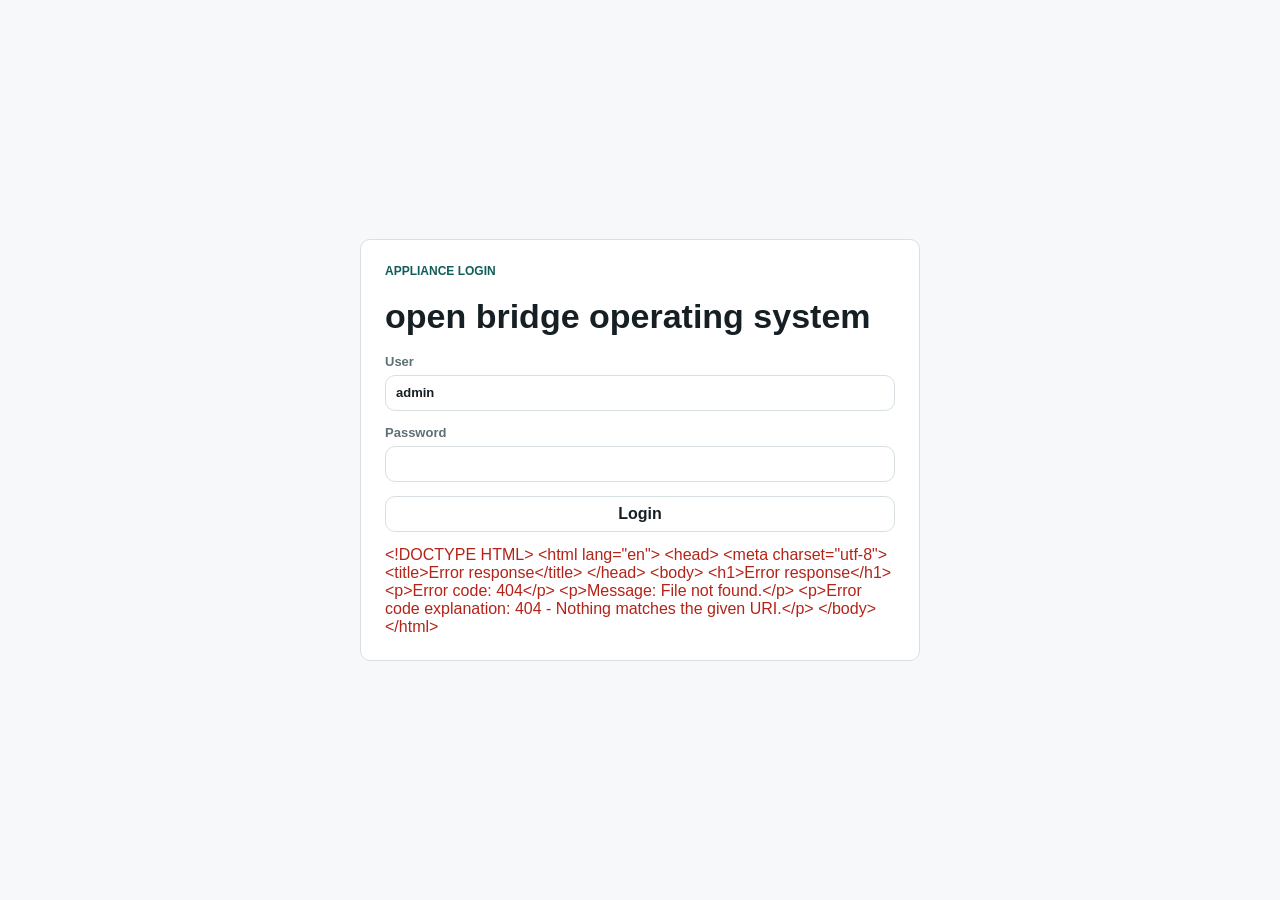
==== commit 6b8f3f74: "Separate host settings action rows" ====
--- a/apps/obos-web/index.html
+++ b/apps/obos-web/index.html
@@ -155,7 +155,7 @@
         <article class="panel panel-host">
           <div class="panel-heading">
             <h2>Host Settings <button class="help-button" type="button" aria-label="Help for host settings" data-help-title="Host Settings" data-help="Set a short hostname and optional domain to form the system FQDN. Host identity changes do not silently replace certificates; use Renew Leaf afterward to issue a certificate containing the new DNS name.">?</button></h2>
-            <div class="button-row">
+            <div class="button-row host-settings-actions">
               <div class="control-group stack-mobile">
                 <input id="host-name" type="text" inputmode="text" autocomplete="off" placeholder="hostname" aria-label="Hostname">
                 <input id="host-domain" type="text" inputmode="text" autocomplete="off" placeholder="domain (optional)" aria-label="Domain">
--- a/apps/obos-web/styles.css
+++ b/apps/obos-web/styles.css
@@ -637,6 +637,10 @@
   flex: 1 1 260px;
 }
 
+.host-settings-actions > .control-group {
+  flex-basis: 100%;
+}
+
 .control-group > input {
   min-width: 0;
   flex: 1 1 150px;
